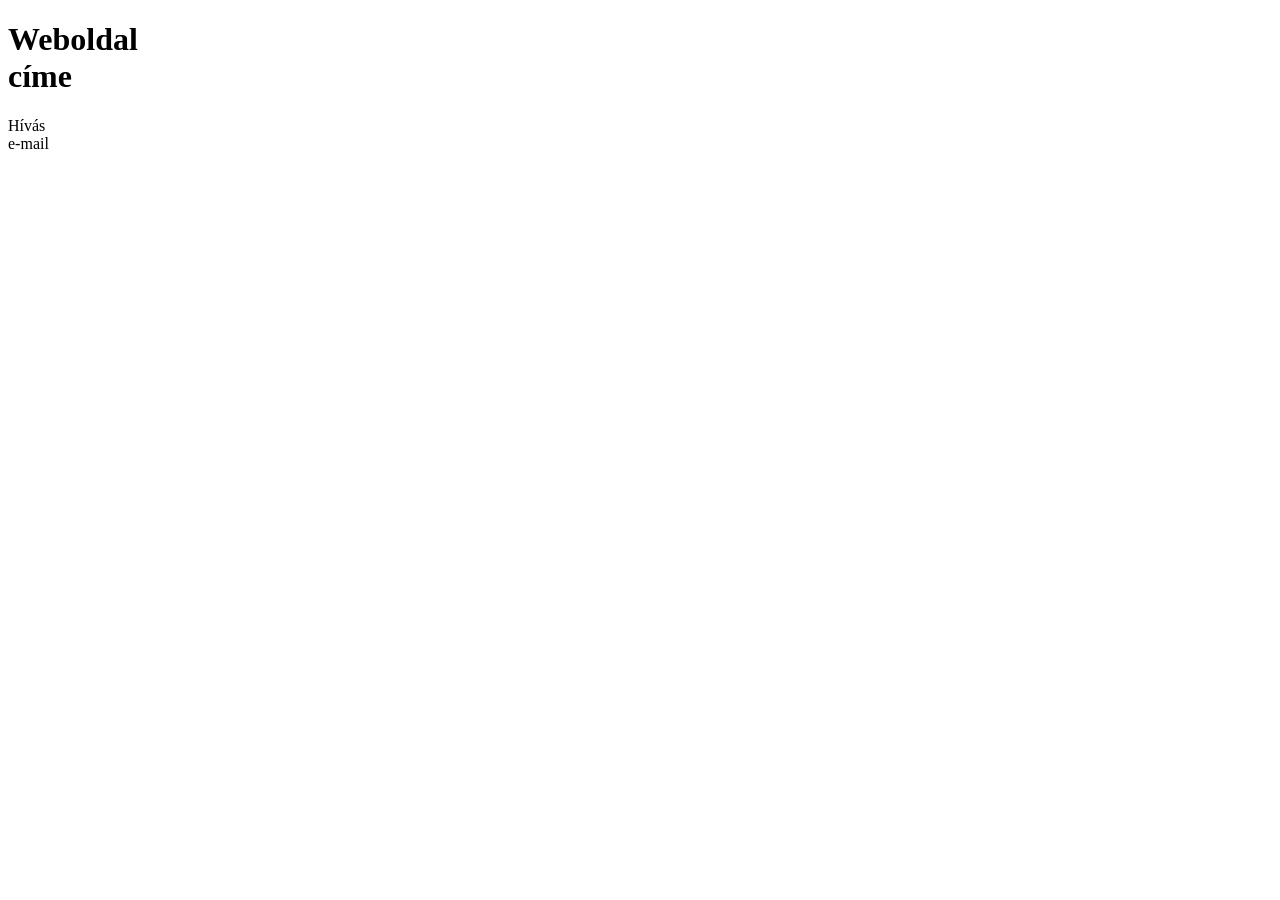
==== Zoli/index.html @ 30e32624 "valami" ====
<!DOCTYPE html>
<html lang="en">
<head>
    <meta charset="UTF-8">
    <meta name="viewport" content="width=device-width, initial-scale=1.0">
    <title> Baklaba </title>
    <script src="app.js"></script>
</head>
<body>
    <div id="header"></div>
</body>
</html>
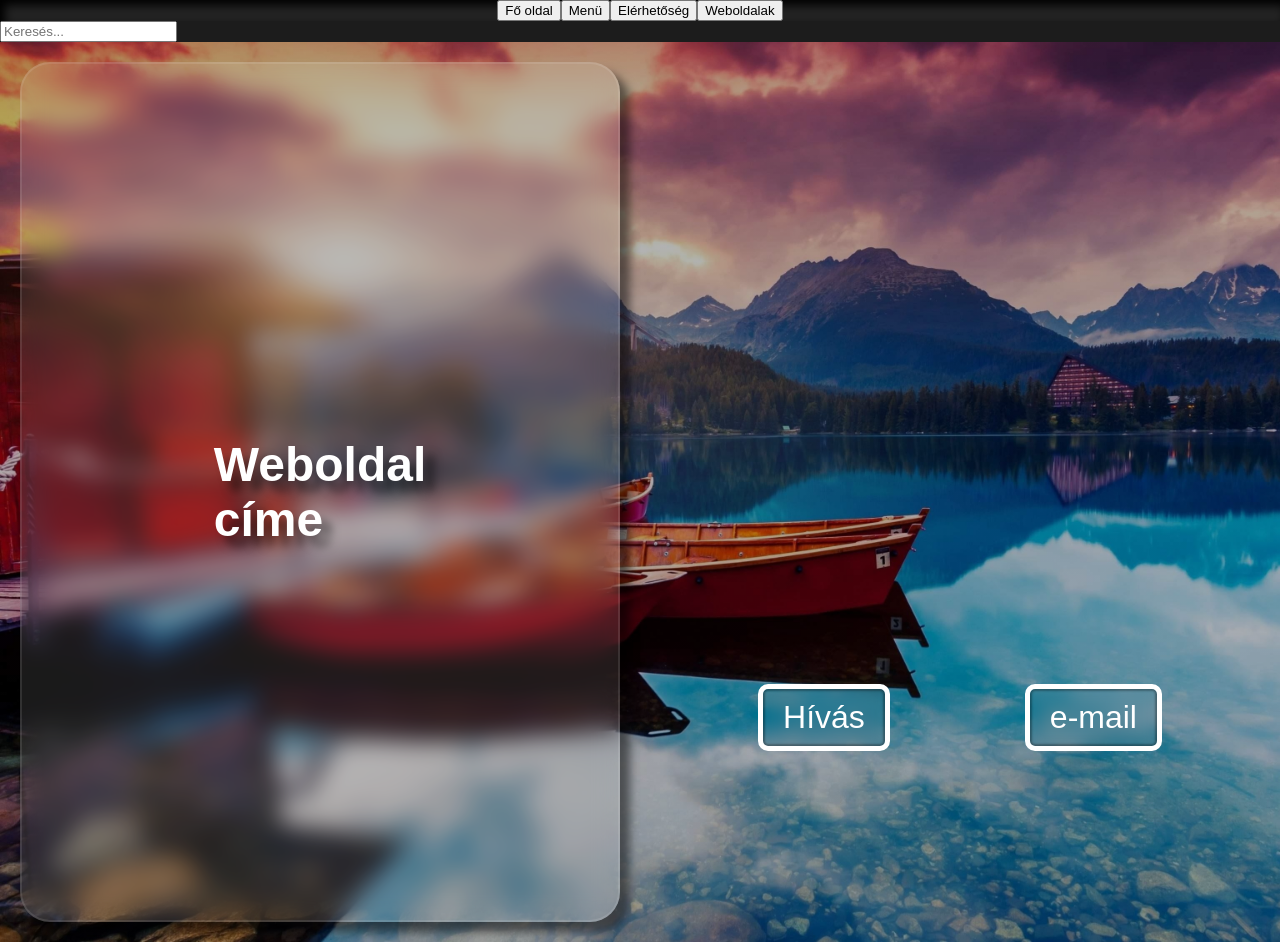
==== commit 0c22e2fb: "weboldal 2 elem bent van" ====
--- a/Zoli/index.html
+++ b/Zoli/index.html
@@ -1,12 +1,21 @@
 <!DOCTYPE html>
-<html lang="en">
+<html lang="hu">
 <head>
     <meta charset="UTF-8">
     <meta name="viewport" content="width=device-width, initial-scale=1.0">
     <title> Baklaba </title>
     <script src="app.js"></script>
+    <style>
+        body {
+            background-color: rgb(28, 28, 28);
+            color: white;
+            font-family: 'Franklin Gothic Medium', 'Arial Narrow', Arial, sans-serif;
+            margin: 0%;
+        }
+    </style>
 </head>
 <body>
+    <nav id="nav"></nav> 
     <div id="header"></div>
 </body>
 </html>
